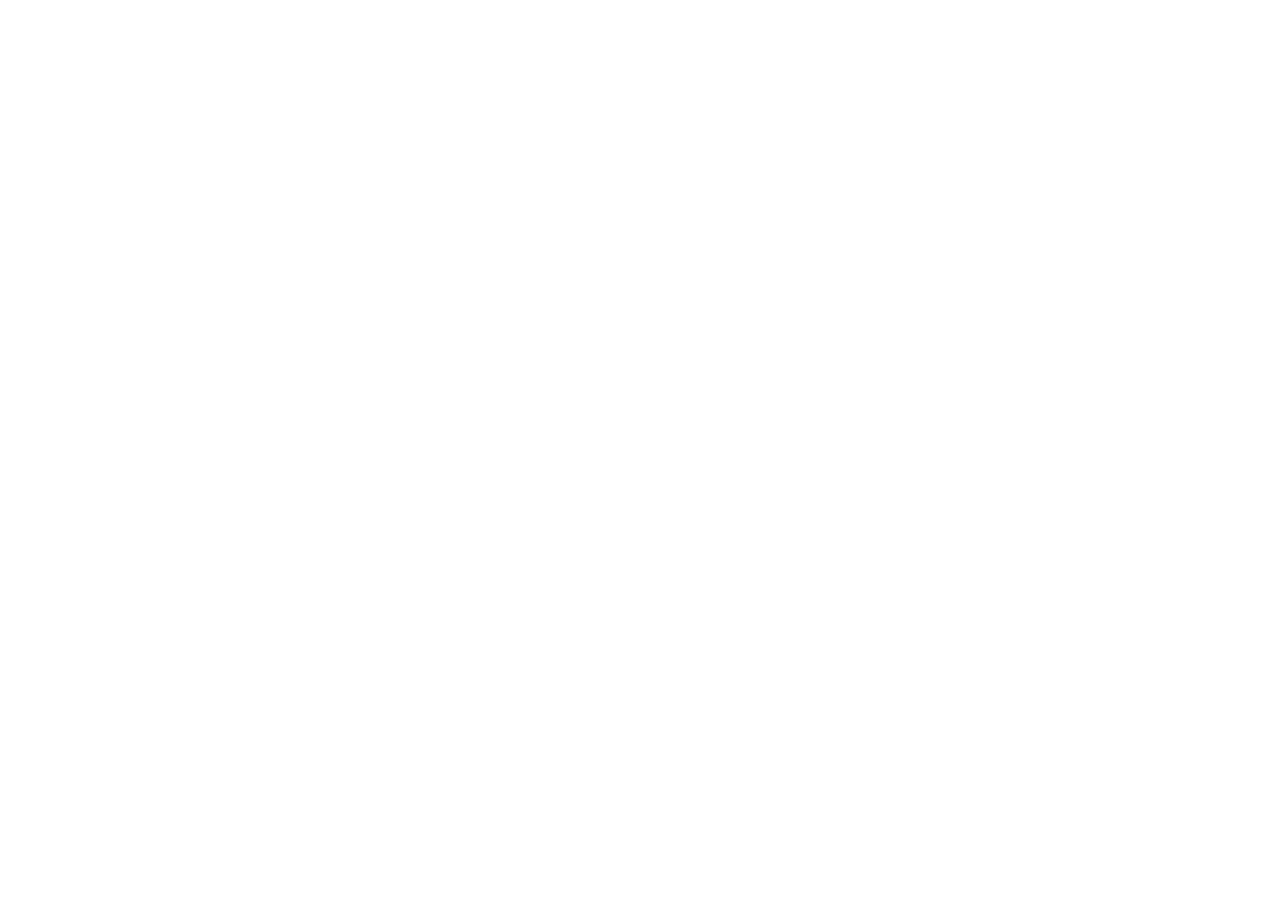
==== css_tasks/task6.html @ c1bcaae1 "init" ====
<!DOCTYPE html>
<html lang="en">
<head>
    <meta charset="UTF-8">
    <meta name="viewport" content="width=device-width, initial-scale=1.0">
    <title>Task 6 CSS</title>
    <link rel="stylesheet" href="task6.css">
</head>
<body>
    
</body>
</html>
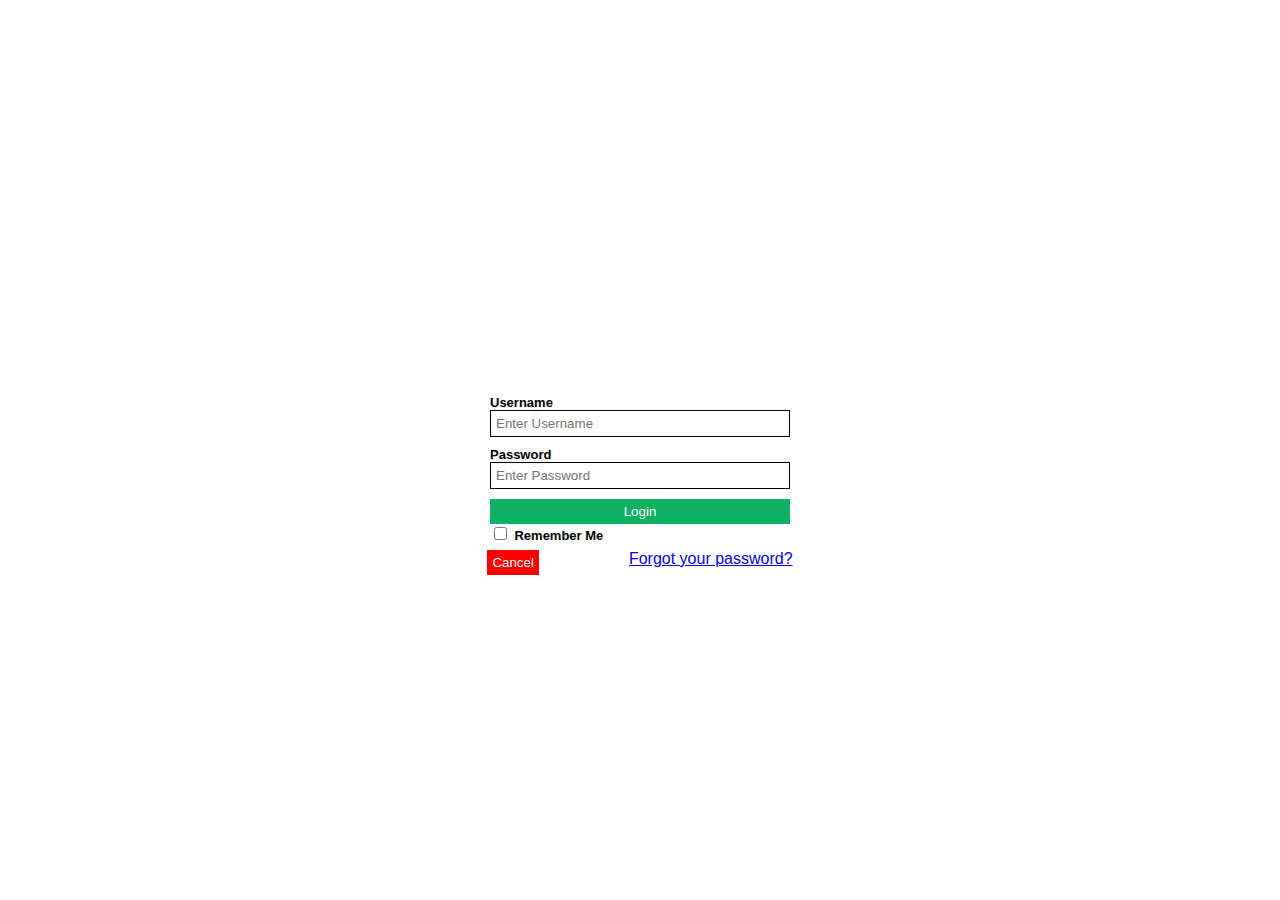
==== commit 809ab205: "css and html tasks complete" ====
--- a/css_tasks/task6.html
+++ b/css_tasks/task6.html
@@ -1,12 +1,29 @@
 <!DOCTYPE html>
 <html lang="en">
-<head>
-    <meta charset="UTF-8">
-    <meta name="viewport" content="width=device-width, initial-scale=1.0">
+  <head>
+    <meta charset="UTF-8" />
+    <meta name="viewport" content="width=device-width, initial-scale=1.0" />
     <title>Task 6 CSS</title>
-    <link rel="stylesheet" href="task6.css">
-</head>
-<body>
-    
-</body>
-</html>+    <link rel="stylesheet" href="task6.css" />
+  </head>
+  <body>
+    <main class="container">
+      <img src="https://randomuser.me/api/portraits/men/75.jpg" alt="men" />
+      <div class="inputDiv">
+        <label for="username">Username</label>
+        <input type="text" placeholder="Enter Username" />
+        <label for="password">Password</label>
+        <input type="text" placeholder="Enter Password" />
+        <button>Login</button>
+        <div>
+          <input type="checkbox" id="rememberMe" />
+          <label for="rememberMe">Remember Me</label>
+        </div>
+      </div>
+      <div class="cancelForget">
+        <button>Cancel</button>
+        <a href="#">Forgot your password?</a>
+      </div>
+    </main>
+  </body>
+</html>
--- a/css_tasks/task6.css
+++ b/css_tasks/task6.css
@@ -0,0 +1,58 @@
+body{
+    margin: 0;
+    padding: 0;
+    font-family: Arial, Helvetica, sans-serif;
+}
+
+.container{
+    display: flex;
+    flex-direction: column;
+    justify-content: center;
+    align-items: center;
+
+    margin-top: 175px;
+}
+
+.container img{
+    width: 200px;
+    height: 200px;
+    border-radius: 50%;
+    margin-bottom: 20px;
+}
+
+.inputDiv{
+    display: flex;
+    flex-direction: column;
+    width: 300px;
+}
+
+.inputDiv label{
+    font-weight: bold;
+    font-size: small;
+}
+
+.inputDiv input{
+    margin-bottom: 10px;
+    padding: 5px;
+    border: 1px solid black;
+}
+
+.inputDiv button{
+    padding: 5px;
+    border: none;
+    background-color: #0eb062;
+    color: white;
+    cursor: pointer;
+}
+
+.cancelForget{
+    display: flex;
+}
+
+.cancelForget button{
+    margin-right: 90px;
+    padding: 5px;
+    border: none;
+    background-color: red;
+    color: white;
+}